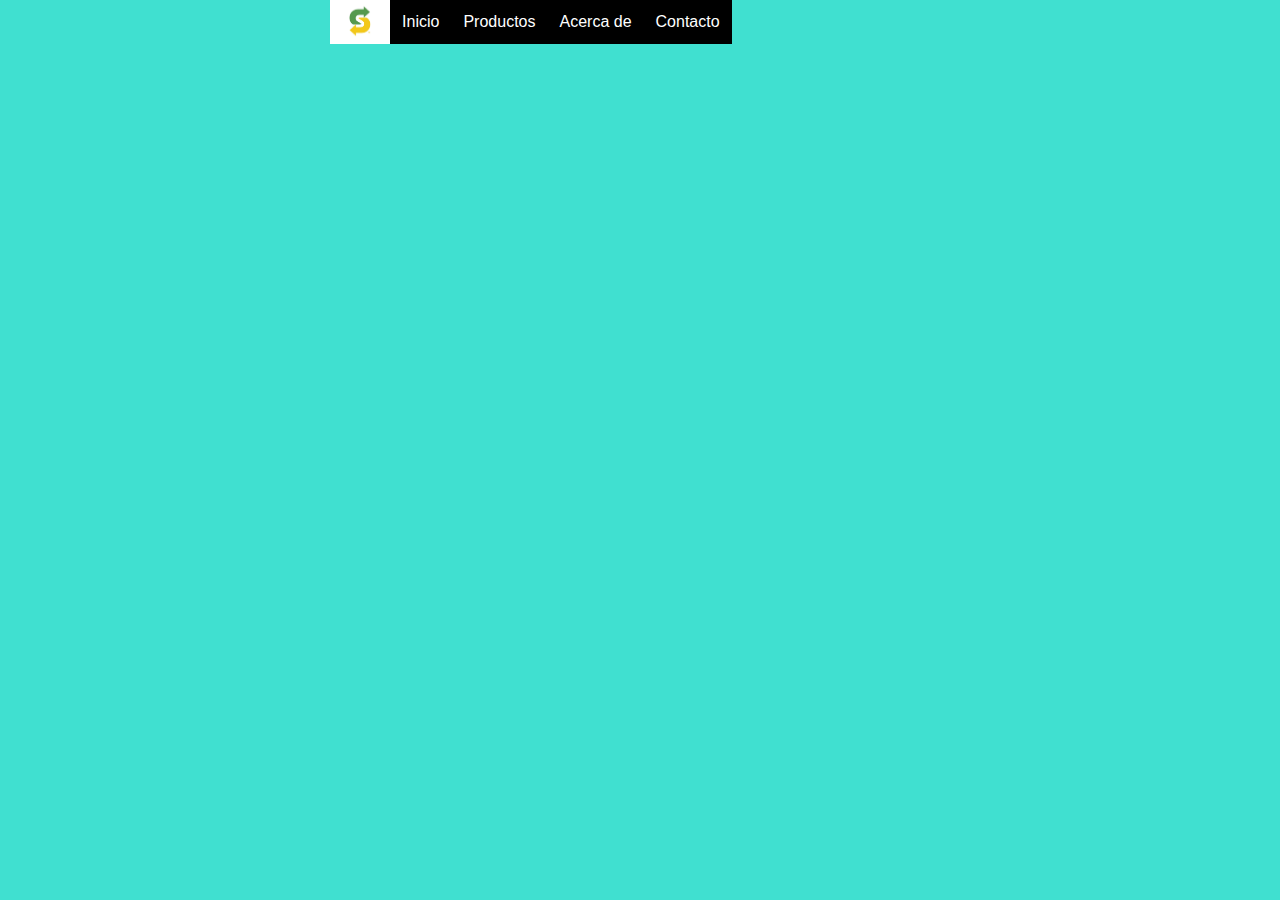
==== Proyecto/index.html @ af7a127d "commit" ====
<!DOCTYPE html>
<html lang="en">
<head>
    <meta charset="UTF-8">
    <meta name="viewport" content="width=device-width, initial-scale=1.0">
	<title>Inicio </title>
	  <link rel="stylesheet" href="https://stackpath.bootstrapcdn.com/bootstrap/4.4.1/css/bootstrap.min.css"
     integrity="sha384-Vkoo8x4CGsO3+Hhxv8T/Q5PaXtkKtu6ug5TOeNV6gBiFeWPGFN9MuhOf23Q9Ifjh" 
     crossorigin="anonymous">
<script src="https://stackpath.bootstrapcdn.com/bootstrap/4.4.1/js/bootstrap.min.js" 
integrity="sha384-wfSDF2E50Y2D1uUdj0O3uMBJnjuUD4Ih7YwaYd1iqfktj0Uod8GCExl3Og8ifwB6" crossorigin="anonymous"></script>	
		<style type="text/css">
			
			* {
				margin:0px;
				padding:0px;
				background-color: turquoise;
			}
			
			#header {
				margin:auto;
				width:max-content;
				font-family:Verdana, Geneva, Tahoma, sans-serif;
			}
			
			ul, ol {
				list-style-type:  none;;
			}
			
			.nav > li {
				float:left;
			}
			
			.nav li a {
				background-color:#000;
				color:#fff;
				text-decoration:none;
				padding:10px 12px;
				display:block;
			}
			
			.nav li a:hover {
				background-color:deeppink;
			}
			
			.nav li ul {
				display:none;
				position:absolute;
				min-width:140px;
			}
			
			.nav li:hover > ul {
				display:block;
			}
			
			.nav li ul li {
				position:relative;
			}
			
			.nav li ul li ul {
				right:-140px;
				top:0px;
			}
		
		</style>
	</head>
	<body>
        <div class="row main-container middle-xs center-xs">
          <div class="col-md8 col-sm-10 col-xs-11">
		     <div id="header">
			<ul class="nav">
                <img src="./Imagenes/Logo.png" title="Logo"  width="60px" >
				<li><a href="./index.html" title="Ir a inicio">Inicio</a>
				<li><a href="Producto.html" title="Ir a productos">Productos</a>
					<ul>
						<li><a href="">Bancas</a></li>
						<li><a href="">Mesas</a></li>
						<li><a href="">Adornos</a></li>
						<li><a href="">Columnas</a></li>
						<li><a href="">Fuentes</a></li>
						
					</ul>
				</li>
				<li><a href="./acercade.html" title="">Acerca de</a> </li>
                <li><a href="./contacto.html" title="Contacto">Contacto</a></li>
                
            </ul>
           </div>
        </div>
    </div>
		
	
	</body>
</html>
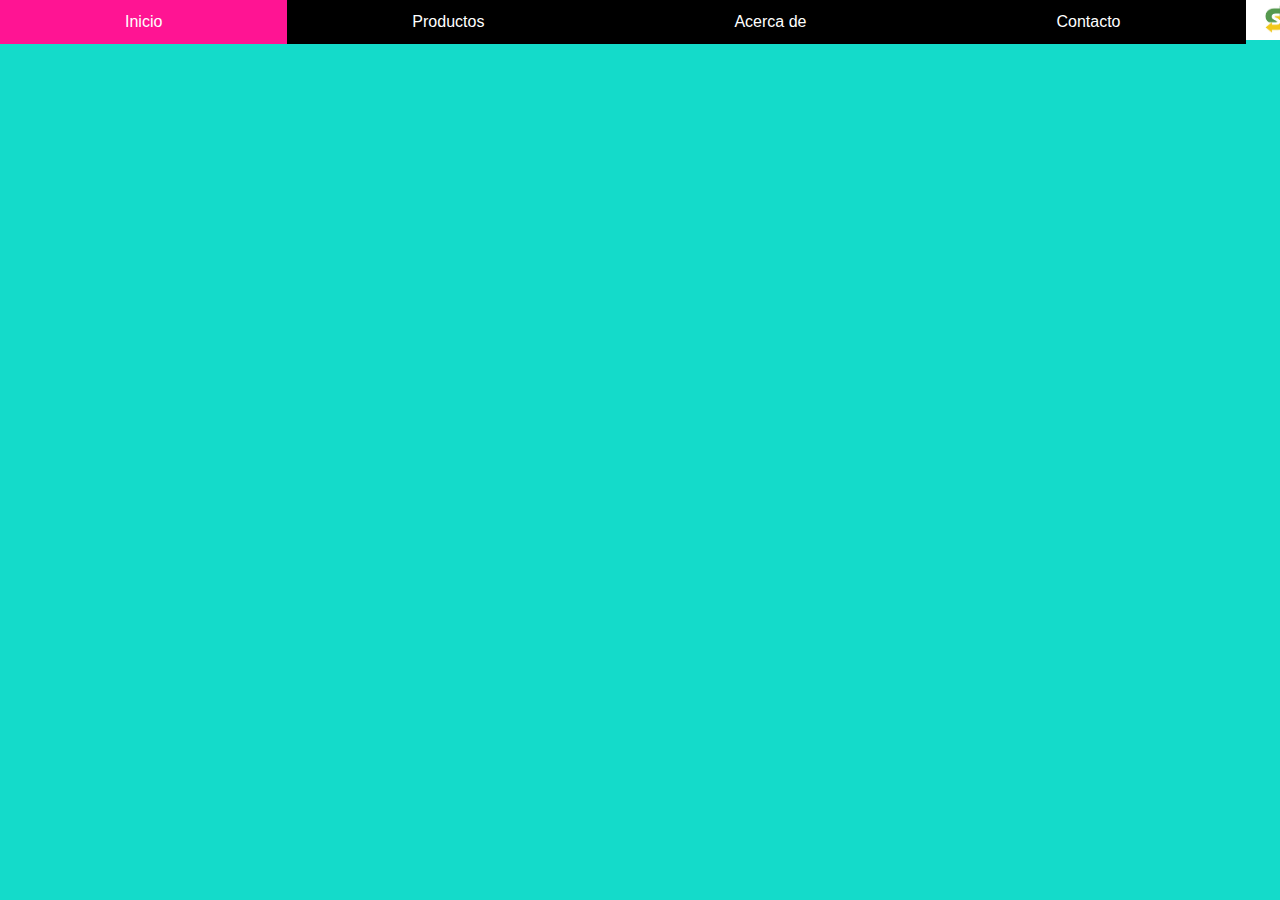
==== commit 57ea6cb7: "commit" ====
--- a/Proyecto/index.html
+++ b/Proyecto/index.html
@@ -7,87 +7,38 @@
 	  <link rel="stylesheet" href="https://stackpath.bootstrapcdn.com/bootstrap/4.4.1/css/bootstrap.min.css"
      integrity="sha384-Vkoo8x4CGsO3+Hhxv8T/Q5PaXtkKtu6ug5TOeNV6gBiFeWPGFN9MuhOf23Q9Ifjh" 
      crossorigin="anonymous">
-<script src="https://stackpath.bootstrapcdn.com/bootstrap/4.4.1/js/bootstrap.min.js" 
-integrity="sha384-wfSDF2E50Y2D1uUdj0O3uMBJnjuUD4Ih7YwaYd1iqfktj0Uod8GCExl3Og8ifwB6" crossorigin="anonymous"></script>	
-		<style type="text/css">
-			
-			* {
-				margin:0px;
-				padding:0px;
-				background-color: turquoise;
-			}
-			
-			#header {
-				margin:auto;
-				width:max-content;
-				font-family:Verdana, Geneva, Tahoma, sans-serif;
-			}
-			
-			ul, ol {
-				list-style-type:  none;;
-			}
-			
-			.nav > li {
-				float:left;
-			}
-			
-			.nav li a {
-				background-color:#000;
-				color:#fff;
-				text-decoration:none;
-				padding:10px 12px;
-				display:block;
-			}
-			
-			.nav li a:hover {
-				background-color:deeppink;
-			}
-			
-			.nav li ul {
-				display:none;
-				position:absolute;
-				min-width:140px;
-			}
-			
-			.nav li:hover > ul {
-				display:block;
-			}
-			
-			.nav li ul li {
-				position:relative;
-			}
-			
-			.nav li ul li ul {
-				right:-140px;
-				top:0px;
-			}
+	
+<link rel="stylesheet" href="main.css"> 
+<link rel="stylesheet" href="leatflet.css">
 		
-		</style>
 	</head>
 	<body>
-        <div class="row main-container middle-xs center-xs">
-          <div class="col-md8 col-sm-10 col-xs-11">
-		     <div id="header">
-			<ul class="nav">
-                <img src="./Imagenes/Logo.png" title="Logo"  width="60px" >
-				<li><a href="./index.html" title="Ir a inicio">Inicio</a>
-				<li><a href="Producto.html" title="Ir a productos">Productos</a>
-					<ul>
-						<li><a href="">Bancas</a></li>
-						<li><a href="">Mesas</a></li>
-						<li><a href="">Adornos</a></li>
-						<li><a href="">Columnas</a></li>
-						<li><a href="">Fuentes</a></li>
-						
+		<div class="menú">
+			<div class="row main-container middle-xs center-xs">
+			  <div class="col-md8 col-sm-10 col-xs-11">
+				 <div class="header">
+					<ul class="navi">
+						<img src="./Imagenes/Logo.png" title="Logo"  width="60px" >
+						<li><a href="./index.html" title="Ir a inicio">Inicio</a>
+						<li><a href="Producto.html" title="Ir a productos">Productos</a>
+							<ul>
+								<li><a href="">Bancas</a></li>
+								<li><a href="">Mesas</a></li>
+								<li><a href="">Adornos</a></li>
+							
+							</ul>
+						</li>
+						<li><a href="./acercade.html" title="">Acerca de</a> </li>
+						<li><a href="./contacto.html" title="Contacto">Contacto</a></li>
+					
 					</ul>
-				</li>
-				<li><a href="./acercade.html" title="">Acerca de</a> </li>
-                <li><a href="./contacto.html" title="Contacto">Contacto</a></li>
-                
-            </ul>
-           </div>
-        </div>
-    </div>
+				</div>
+				</div>
+			</div>
+		</div>	
+
+	
+		
 		
 	
 	</body>
--- a/Proyecto/main.css
+++ b/Proyecto/main.css
@@ -0,0 +1,63 @@
+* {
+    margin:0px;
+    padding:0px;
+    background-color: rgb(20, 219, 202)
+}
+#menu
+{
+    position: fixed;
+   max-width: max-content;
+}
+.header {
+    /*position:fixed;*/
+    
+    margin:auto;
+    width:max-content;
+    font-family:Verdana, Geneva, Tahoma, sans-serif;
+    
+}
+
+
+
+ul, ol {
+    list-style-type:  none;;
+   
+}
+
+.navi > li {
+    float:left;
+}
+
+.navi li a {
+    
+    background-color:#000;
+    color:#fff;
+    text-decoration:none;
+    padding:10px 125px;
+    display:block;
+}
+
+.navi li a:hover {
+    background-color:deeppink;
+}
+
+.navi li ul {
+    display:none;
+    position:absolute;
+    min-width: 328px;
+    
+}
+
+.navi li:hover > ul {
+    display:block;
+}
+
+.navi li ul li {
+    position:relative;
+    z-index: +2;
+}
+
+.navi li ul li ul {
+    right:- 140px;
+    top:0px;
+}--- a/Proyecto/leatflet.css
+++ b/Proyecto/leatflet.css
@@ -0,0 +1,1943 @@
+
+/*--------------------------------------------------------------------------
++	E-commerce Style
+--------------------------------------------------------------------------*/
+.shop-item {
+  position: relative;
+  background: #FFF;
+  padding-bottom: 10px;
+  margin-top: 20px;
+  margin-bottom: 10px;
+  border: 8px solid #FFF;
+  -webkit-border-radius: 5px;
+  -webkit-background-clip: padding-box;
+  -moz-border-radius: 5px;
+  -moz-background-clip: padding;
+  border-radius: 5px;
+  background-clip: padding-box;
+  -webkit-box-shadow: inset 0 1px #fff,0 0 8px #c8cfe6;
+  -moz-box-shadow: inset 0 1px #fff,0 0 8px #c8cfe6;
+  box-shadow: inset 0 1px #fff,0 0 8px #c8cfe6;
+  color: inset 0 1px #fff,0 0 8px #c8cfe6;
+}
+.shop-item img {
+  max-width: 100%;
+}
+.shop-item .image {
+  text-align: center;
+}
+.shop-item .title {
+  padding: 20px 0 10px;
+}
+.shop-item .title h3 {
+  font-size: 0.9em;
+  margin: 0 10px;
+  text-align: center;
+}
+.shop-item .title h3 a {
+  color: #535b60;
+  text-transform: uppercase;
+}
+.shop-item .colors {
+  text-align: center;
+  margin-bottom: 10px;
+}
+.shop-item .colors span {
+  display: inline-block;
+  *display: inline;
+  width: 8px;
+  height: 8px;
+  border-width: 1px;
+  border-style: solid;
+  margin: 2px;
+}
+.shop-item .price {
+  color: #535b60;
+  font-size: 1.5em;
+  text-align: center;
+  margin-bottom: 20px;
+  font-weight: 600;
+  -webkit-border-radius: 7px;
+  -webkit-background-clip: padding-box;
+  -moz-border-radius: 7px;
+  -moz-background-clip: padding;
+  border-radius: 7px;
+  background-clip: padding-box;
+}
+.shop-item .price .price-was {
+  color: #A7A7A7;
+  font-size: 0.8em;
+  text-decoration: line-through;
+}
+.shop-item .description {
+  color: #828282;
+  font-size: 0.9em;
+  text-align: justify;
+  margin: 0 10px;
+}
+.shop-item .description p {
+  border-top: 1px solid #ECECEC;
+  padding: 10px;
+  margin: 0;
+}
+.shop-item .actions {
+  border-top: 1px solid #ECECEC;
+  margin: 0 10px;
+  padding-top: 20px;
+  text-align: center;
+}
+.shop-item .actions span {
+  font-size: 0.8em;
+  white-space: nowrap;
+}
+.colors {
+  text-align: center;
+  margin-bottom: 10px;
+}
+.colors span {
+  display: inline-block;
+  *display: inline;
+  width: 8px;
+  height: 8px;
+  border-width: 1px;
+  border-style: solid;
+  margin: 2px;
+}
+span.color-white {
+  background-color: #D7D7CF;
+  border-color: #c0c0b3;
+}
+span.color-black {
+  background-color: #000;
+  border-color: #000000;
+}
+span.color-blue {
+  background-color: #073A52;
+  border-color: #031923;
+}
+span.color-orange {
+  background-color: #D56E1D;
+  border-color: #a85717;
+}
+span.color-green {
+  background-color: #5C6632;
+  border-color: #3d4421;
+}
+span.color-red {
+  background-color: #DA1111;
+  border-color: #ab0d0d;
+}
+/*--------------------------------------------------------------------------
++	Product Details Page Style
+--------------------------------------------------------------------------*/
+.product-image-large {
+  border: 8px solid #FFF;
+  text-align: center;
+  margin-bottom: 10px;
+  -webkit-border-radius: 5px;
+  -webkit-background-clip: padding-box;
+  -moz-border-radius: 5px;
+  -moz-background-clip: padding;
+  border-radius: 5px;
+  background-clip: padding-box;
+  -webkit-box-shadow: inset 0 1px #fff,0 0 8px #c8cfe6;
+  -moz-box-shadow: inset 0 1px #fff,0 0 8px #c8cfe6;
+  box-shadow: inset 0 1px #fff,0 0 8px #c8cfe6;
+  color: inset 0 1px #fff,0 0 8px #c8cfe6;
+}
+.product-image-large img {
+  max-width: 100%;
+}
+.product-details h4,
+.product-details h5 {
+  font-weight: 700;
+}
+.product-details h4 {
+  margin-bottom: 20px;
+}
+.product-details h5 {
+  margin-top: 20px;
+}
+.product-details .price {
+  font-size: 1.4em;
+  font-weight: 700;
+  text-align: left;
+  padding: 5px;
+  background: rgba(255, 255, 255, 0.6);
+  display: inline;
+  -webkit-border-radius: 5px;
+  -webkit-background-clip: padding-box;
+  -moz-border-radius: 5px;
+  -moz-background-clip: padding;
+  border-radius: 5px;
+  background-clip: padding-box;
+}
+.product-details .price-was {
+  text-decoration: line-through;
+  font-size: 0.8em;
+  font-weight: normal;
+}
+.product-details .shop-item-selections {
+  width: 100%;
+}
+.product-details .shop-item-selections td {
+  line-height: 36px;
+}
+.product-details .shop-item-selections td:first-child {
+  width: 30%;
+}
+.product-details .choose-item-color span {
+  display: inline-block;
+  *display: inline;
+  width: 10px;
+  height: 10px;
+  border-width: 1px;
+  border-style: solid;
+  margin-bottom: -1px;
+  margin-right: 2px;
+}
+.product-details-nav {
+  margin-top: 30px !important;
+  margin-left: 0 !important;
+}
+.product-detail-info {
+  background: #fff;
+  border-top: 0;
+  border-left: 1px;
+  border-right: 1px;
+  border-bottom: 1px;
+  border-color: #ddd;
+  border-style: solid;
+  padding: 20px 30px;
+}
+.product-detail-info p,
+.product-detail-info ul {
+  font-size: 0.9em;
+}
+.product-detail-info table {
+  width: 100%;
+}
+.product-detail-info table td {
+  font-size: 0.9em;
+  width: 50%;
+  line-height: 28px;
+  border-bottom: 1px solid #E7E7E7;
+}
+.product-detail-info table td:first-child {
+  font-weight: 600;
+}
+.product-detail-info table tr:last-child td {
+  border-bottom: 0;
+}
+/*--------------------------------------------------------------------------
++	Shopping Cart Style
+--------------------------------------------------------------------------*/
+.shopping-cart {
+  margin: 10px 0 0 0;
+  width: 100%;
+  border-collapse: separate;
+  border-spacing: 0 10px;
+}
+.shopping-cart a {
+  color: #535b60;
+}
+.shopping-cart tr {
+  background: #FFF;
+}
+.shopping-cart td {
+  padding: 10px;
+}
+.shopping-cart td:first-child {
+  -webkit-border-radius: 5px 0 0 5px;
+  -webkit-background-clip: padding-box;
+  -moz-border-radius: 5px 0 0 5px;
+  -moz-background-clip: padding;
+  border-radius: 5px 0 0 5px;
+  background-clip: padding-box;
+  margin-left: 10px;
+}
+.shopping-cart td:last-child {
+  -webkit-border-radius: 0 5px 5px 0;
+  -webkit-background-clip: padding-box;
+  -moz-border-radius: 0 5px 5px 0;
+  -moz-background-clip: padding;
+  border-radius: 0 5px 5px 0;
+  background-clip: padding-box;
+  margin-right: 10px;
+}
+.shopping-cart .image,
+.shopping-cart .image img {
+  max-width: 150px;
+}
+.shopping-cart .title {
+  font-size: 1.1em;
+}
+.shopping-cart .feature {
+  font-size: 0.8em;
+}
+.shopping-cart .color span {
+  display: inline-block;
+  *display: inline;
+  width: 8px;
+  height: 8px;
+  border-width: 1px;
+  border-style: solid;
+}
+.shopping-cart .quantity {
+  width: 80px;
+}
+.shopping-cart .price {
+  color: #535b60;
+  font-size: 1.2em;
+  width: 80px;
+  text-align: center;
+}
+.shopping-cart .actions {
+  width: 80px;
+}
+.shopping-cart .actions .btn {
+  margin-bottom: 5px;
+}
+.cart-totals {
+  margin: 20px 0 30px 0;
+  border-top: 2px solid #535b60;
+  font-size: 1.1em;
+  line-height: 24px;
+  text-align: right;
+  width: 100%;
+}
+.cart-totals td {
+  width: 150px;
+  padding: 3px 0;
+}
+.cart-totals .cart-grand-total {
+  font-size: 1.3em;
+}
+@media (max-width: 500px) {
+  .shopping-cart .image {
+    display: none;
+  }
+  .cart-item-title {
+    font-size: 0.8em;
+  }
+}
+/*--------------------------------------------------------------------------
++	Products Slider Style
+--------------------------------------------------------------------------*/
+.products-slider .shop-item {
+  border: 0;
+  margin: 0;
+  padding: 0;
+  width: 25%;
+  float: left;
+  display: block;
+  position: relative;
+  -webkit-border-radius: 5px;
+  -webkit-background-clip: padding-box;
+  -moz-border-radius: 5px;
+  -moz-background-clip: padding;
+  border-radius: 5px;
+  background-clip: padding-box;
+  -webkit-box-shadow: inset 0 1px #fff,0 0 8px #c8cfe6;
+  -moz-box-shadow: inset 0 1px #fff,0 0 8px #c8cfe6;
+  box-shadow: inset 0 1px #fff,0 0 8px #c8cfe6;
+  color: inset 0 1px #fff,0 0 8px #c8cfe6;
+}
+.products-slider .shop-item img {
+  -webkit-border-radius: 5px 5px 0 0;
+  -webkit-background-clip: padding-box;
+  -moz-border-radius: 5px 5px 0 0;
+  -moz-background-clip: padding;
+  border-radius: 5px 5px 0 0;
+  background-clip: padding-box;
+}
+.products-slider .shop-item .title h3 a {
+  font-size: 1em;
+  font-weight: 400;
+}
+.products-slider .shop-item .price {
+  font-size: 1.1em;
+  font-weight: 400;
+  margin-bottom: 10px;
+}
+.products-slider .shop-item .actions {
+  padding: 10px 0;
+}
+@media (max-width: 768px) {
+  .products-slider .shop-item {
+    width: 34%;
+  }
+}
+@media (max-width: 479px) {
+  .products-slider .shop-item {
+    width: 100%;
+  }
+}
+/*--------------------------------------------------------------------------
++	Events List Style
+--------------------------------------------------------------------------*/
+.events-list {
+  width: 100%;
+  font-size: 0.9em;
+}
+.events-list tr td {
+  padding: 5px 20px 5px 0;
+}
+.events-list tr td:last-child {
+  padding: 5px 0;
+  text-align: right;
+}
+.events-list tr:hover .event-date {
+  border-left: 5px solid #4f8db3;
+}
+.events-list .event-date {
+  margin: 3px 0;
+  padding: 2px 10px;
+  border-left: 5px solid #CFCFCF;
+  -webkit-transition: all .25s linear;
+  -moz-transition: all .25s linear;
+  -o-transition: all .25s linear;
+  -ms-transition: all .25s linear;
+  transition: all .25s linear;
+}
+.events-list .event-date .event-day {
+  color: #808080;
+  font-size: 1.5em;
+  font-weight: 600;
+  text-align: center;
+}
+.events-list .event-date .event-month {
+  color: #CFCFCF;
+  font-size: 1.1em;
+  font-weight: 600;
+  text-align: center;
+}
+.events-list .event-date .event-venue,
+.events-list .event-date .event-price {
+  white-space: nowrap;
+}
+/*--------------------------------------------------------------------------
++	Jobs list Style
+--------------------------------------------------------------------------*/
+.jobs-list {
+  width: 100%;
+}
+.jobs-list th {
+  font-size: 1.2em;
+  text-align: left;
+  padding: 10px 0;
+}
+.jobs-list td {
+  padding: 5px 20px 5px 0;
+  border-top: 1px solid #E6E6E6;
+}
+.jobs-list tr:last-child td {
+  border-bottom: 1px solid #E6E6E6;
+}
+.job-position a {
+  color: #535b60;
+  font-size: 1.1em;
+}
+.job-location,
+.job-type {
+  font-size: 0.9em;
+}
+.join-us-promo blockquote {
+  margin: 0;
+  padding: 0;
+  border-left: none;
+}
+.join-us-promo blockquote p {
+  font-size: 1.1em;
+  margin-bottom: 20px;
+  line-height: 1.5;
+}
+.join-us-promo .author-info {
+  font-weight: 400;
+  font-size: 0.8em;
+}
+.join-us-promo .author-photo {
+  text-align: center;
+}
+.join-us-promo .author-photo img {
+  margin: auto;
+  border: 5px solid #FFF;
+  -webkit-border-radius: 70px;
+  -webkit-background-clip: padding-box;
+  -moz-border-radius: 70px;
+  -moz-background-clip: padding;
+  border-radius: 70px;
+  background-clip: padding-box;
+  -webkit-box-shadow: inset 0 1px #fff,0 1px 2px #c8cfe6;
+  -moz-box-shadow: inset 0 1px #fff,0 1px 2px #c8cfe6;
+  box-shadow: inset 0 1px #fff,0 1px 2px #c8cfe6;
+  color: inset 0 1px #fff,0 1px 2px #c8cfe6;
+}
+.join-us-bubble {
+  text-align: justify;
+  -webkit-border-radius: 4px;
+  -webkit-background-clip: padding-box;
+  -moz-border-radius: 4px;
+  -moz-background-clip: padding;
+  border-radius: 4px;
+  background-clip: padding-box;
+  padding: 20px 20px 0 20px;
+  margin-top: 30px;
+  margin-bottom: 30px;
+  background: #FFF;
+  position: relative;
+  -webkit-box-sizing: border-box;
+  -moz-box-sizing: border-box;
+  box-sizing: border-box;
+  -webkit-box-shadow: inset 0 1px #fff,0 0 4px #c8cfe6;
+  -moz-box-shadow: inset 0 1px #fff,0 0 4px #c8cfe6;
+  box-shadow: inset 0 1px #fff,0 0 4px #c8cfe6;
+  color: inset 0 1px #fff,0 0 4px #c8cfe6;
+}
+.join-us-bubble::after {
+  background: #FFF;
+  content: "\00a0";
+  display: block;
+  height: 20px;
+  width: 20px;
+  bottom: -10px;
+  left: 45%;
+  position: relative;
+  -webkit-transform: rotate(45deg);
+  -moz-transform: rotate(45deg);
+  -o-transform: rotate(45deg);
+  -ms-transform: rotate(45deg);
+  transform: rotate(45deg);
+  -webkit-box-shadow: inset 0 1px #fff,1px 1px 1px #c8cfe6;
+  -moz-box-shadow: inset 0 1px #fff,1px 1px 1px #c8cfe6;
+  box-shadow: inset 0 1px #fff,1px 1px 1px #c8cfe6;
+  color: inset 0 1px #fff,1px 1px 1px #c8cfe6;
+}
+.job-details-wrapper p {
+  text-align: justify;
+}
+/*--------------------------------------------------------------------------
++	Login/Register/Reset Password Forms Style
+--------------------------------------------------------------------------*/
+.basic-login {
+  background: rgba(255, 255, 255, 0.8);
+  padding: 20px 20px 10px 20px;
+  -webkit-border-radius: 5px;
+  -webkit-background-clip: padding-box;
+  -moz-border-radius: 5px;
+  -moz-background-clip: padding;
+  border-radius: 5px;
+  background-clip: padding-box;
+  -webkit-box-shadow: inset 0 1px #fff,0 0 4px #c8cfe6;
+  -moz-box-shadow: inset 0 1px #fff,0 0 4px #c8cfe6;
+  box-shadow: inset 0 1px #fff,0 0 4px #c8cfe6;
+  color: inset 0 1px #fff,0 0 4px #c8cfe6;
+}
+.basic-login form {
+  margin: 0;
+}
+.basic-login label {
+  line-height: 30px;
+  font-size: 1.2em;
+}
+.basic-login input[type="checkbox"] {
+  margin-top: 4px;
+}
+.social-login p {
+  text-align: center;
+  font-size: 1.2em;
+  font-style: italic;
+  padding: 20px 0;
+}
+.social-login .social-login-buttons {
+  text-align: center;
+}
+.social-login .social-login-buttons a {
+  position: relative;
+  display: inline-block;
+  white-space: nowrap;
+  height: 35px;
+  line-height: 35px;
+  padding-right: 15px;
+  margin: 10px 5px;
+  color: #fff;
+  font-size: 1.1em;
+  text-align: left;
+  -webkit-border-radius: 3px;
+  -webkit-background-clip: padding-box;
+  -moz-border-radius: 3px;
+  -moz-background-clip: padding;
+  border-radius: 3px;
+  background-clip: padding-box;
+  -webkit-transition: opacity .2s linear;
+  -moz-transition: opacity .2s linear;
+  -o-transition: opacity .2s linear;
+  -ms-transition: opacity .2s linear;
+  transition: opacity .2s linear;
+  -webkit-transform: translateZ(0);
+  -moz-transform: translateZ(0);
+  -o-transform: translateZ(0);
+  -ms-transform: translateZ(0);
+  transform: translateZ(0);
+}
+.social-login .social-login-buttons a:hover {
+  opacity: 0.8;
+  text-decoration: none;
+}
+.social-login .social-login-buttons a:before {
+  content: '';
+  display: block;
+  position: absolute;
+  top: 5px;
+  width: 24px;
+  height: 24px;
+  background-image: url(../img/social-login.png);
+  background-repeat: no-repeat;
+}
+.social-login .btn-facebook-login {
+  padding-left: 35px;
+  background-color: #6886bc;
+  background-image: url([data-uri]);
+  background-image: -moz-linear-gradient(top,#6886bc 0,#466ca9 100%);
+  background-image: -webkit-linear-gradient(top,#6886bc 0,#466ca9 100%);
+  background-image: -o-linear-gradient(top,#6886bc 0,#466ca9 100%);
+  background-image: linear-gradient(top,#6886bc 0,#466ca9 100%);
+}
+.social-login .btn-twitter-login {
+  padding-left: 45px;
+  background-color: #25b6e6;
+}
+.social-login .btn-facebook-login:before {
+  left: 10px;
+  background-position: 0 0;
+}
+.social-login .btn-twitter-login:before {
+  left: 15px;
+  background-position: -48px 0;
+}
+.social-login .not-member p {
+  font-size: 1.5em;
+  font-weight: 600;
+  font-style: normal;
+  margin-top: 30px;
+  border-top: 1px solid #CCC;
+}
+/*--------------------------------------------------------------------------
++	'In Press' Style
+--------------------------------------------------------------------------*/
+.in-press a {
+  color: #a0a7ac;
+  font-size: 1.3em;
+  font-family: Georgia, serif;
+  line-height: 28px;
+  position: relative;
+  padding-left: 16px;
+  padding-bottom: 32px;
+  margin-bottom: 15px;
+  display: block;
+  -webkit-transition: color .25s linear;
+  -moz-transition: color .25s linear;
+  -o-transition: color .25s linear;
+  -ms-transition: color .25s linear;
+  transition: color .25s linear;
+}
+.in-press a:hover {
+  color: #4f8db3;
+  text-decoration: none;
+}
+.in-press a:after {
+  content: '';
+  display: block;
+  position: absolute;
+  bottom: -10px;
+  right: 20px;
+  width: 120px;
+  height: 32px;
+  background-image: url(../img/in-press.png);
+  background-repeat: no-repeat;
+  -webkit-transition: .25s linear;
+  -moz-transition: .25s linear;
+  -o-transition: .25s linear;
+  -ms-transition: .25s linear;
+  transition: .25s linear;
+}
+.in-press a:before {
+  content: "\201C";
+  margin-left: -16px;
+  font-size: 2.2em;
+}
+.press-wired a:after {
+  background-position: 0px 0px;
+}
+.press-wired a:hover:after {
+  background-position: 0px -32px;
+}
+.press-mashable a:after {
+  background-position: -120px 0px;
+}
+.press-mashable a:hover:after {
+  background-position: -120px -32px;
+}
+.press-techcrunch a:after {
+  background-position: -240px 0px;
+}
+.press-techcrunch a:hover:after {
+  background-position: -240px -32px;
+}
+/*--------------------------------------------------------------------------
++	Portfolio Style
+--------------------------------------------------------------------------*/
+.portfolio-item {
+  position: relative;
+  background: #FFF;
+  margin-bottom: 20px;
+  border: 8px solid #FFF;
+  -webkit-border-radius: 5px;
+  -webkit-background-clip: padding-box;
+  -moz-border-radius: 5px;
+  -moz-background-clip: padding;
+  border-radius: 5px;
+  background-clip: padding-box;
+  -webkit-box-shadow: inset 0 1px #fff,0 0 8px #c8cfe6;
+  -moz-box-shadow: inset 0 1px #fff,0 0 8px #c8cfe6;
+  box-shadow: inset 0 1px #fff,0 0 8px #c8cfe6;
+  color: inset 0 1px #fff,0 0 8px #c8cfe6;
+  -webkit-transition: all .5s ease;
+  -moz-transition: all .5s ease;
+  -o-transition: all .5s ease;
+  -ms-transition: all .5s ease;
+  transition: all .5s ease;
+}
+.portfolio-item .portfolio-image {
+  overflow: hidden;
+  text-align: center;
+  position: relative;
+}
+.portfolio-item .portfolio-image img {
+  max-width: 100%;
+  -webkit-transition: all .25s ease;
+  -moz-transition: all .25s ease;
+  -o-transition: all .25s ease;
+  -ms-transition: all .25s ease;
+  transition: all .25s ease;
+}
+.portfolio-item:hover {
+  border: 8px solid #4f8db3;
+}
+.portfolio-item:hover .portfolio-image img {
+  position: relative;
+  -webkit-transform: scale(1.1) rotate(2deg);
+  -moz-transform: scale(1.1) rotate(2deg);
+  -o-transform: scale(1.1) rotate(2deg);
+  -ms-transform: scale(1.1) rotate(2deg);
+  transform: scale(1.1) rotate(2deg);
+}
+.portfolio-item ul {
+  list-style-type: none;
+  margin-left: 0;
+  margin-top: 20px;
+  text-align: center;
+  padding: 0;
+}
+.portfolio-item ul li {
+  line-height: 28px;
+}
+.portfolio-item .portfolio-project-name {
+  font-size: 1.3em;
+  text-transform: uppercase;
+}
+.portfolio-item .read-more {
+  text-align: center;
+  padding-top: 10px;
+}
+.portfolio-item .portfolio-info-fade {
+  -webkit-opacity: 0;
+  -moz-opacity: 0;
+  opacity: 0;
+  top: 0;
+  position: absolute;
+  background: #000;
+  background: rgba(0, 0, 0, 0.7);
+  width: 100%;
+  height: 100%;
+  color: #FFF;
+  text-shadow: 2px 2px 4px #000000;
+  filter: dropshadow(color=#000000, offx=2, offy=2);
+  -webkit-transition: opacity .25s linear;
+  -moz-transition: opacity .25s linear;
+  -o-transition: opacity .25s linear;
+  -ms-transition: opacity .25s linear;
+  transition: opacity .25s linear;
+}
+.portfolio-item .portfolio-info-fade ul {
+  margin-top: 10%;
+}
+.portfolio-item .portfolio-info-fade .btn:hover {
+  background: #4f8db3;
+}
+.portfolio-item .portfolio-info-fade ul {
+  margin: 10% 20px 0 20px;
+  padding: 0;
+}
+.portfolio-item .portfolio-info-fade ul li {
+  text-align: center;
+}
+.portfolio-item .portfolio-info-fade ul li:first-child {
+  border-bottom: 1px solid #CCC;
+}
+.portfolio-item:hover .portfolio-info-fade {
+  display: block;
+  -webkit-opacity: 1;
+  -moz-opacity: 1;
+  opacity: 1;
+}
+.lt-ie9 .portfolio-info-fade {
+  display: none;
+}
+.lt-ie9 .portfolio-item:hover .portfolio-info-fade {
+  display: block;
+}
+.portfolio-visit-btn {
+  padding-top: 15px;
+}
+.portfolio-item-description ul {
+  padding: 0;
+}
+/*--------------------------------------------------------------------------
++	Our Team Style
+--------------------------------------------------------------------------*/
+.team-member {
+  position: relative;
+  background: #FFF;
+  margin-bottom: 20px;
+  border: 8px solid #FFF;
+  -webkit-box-shadow: inset 0 1px #fff,0 0 8px #c8cfe6;
+  -moz-box-shadow: inset 0 1px #fff,0 0 8px #c8cfe6;
+  box-shadow: inset 0 1px #fff,0 0 8px #c8cfe6;
+  color: inset 0 1px #fff,0 0 8px #c8cfe6;
+}
+.team-member img {
+  max-width: 100%;
+}
+.team-member ul {
+  list-style-type: none;
+  margin-left: 0;
+  margin-top: 20px;
+}
+.team-member ul li {
+  line-height: 28px;
+}
+.team-member:hover .team-member-image {
+  -webkit-opacity: 1;
+  -moz-opacity: 1;
+  opacity: 1;
+}
+.team-member .team-member-image {
+  text-align: center;
+  position: relative;
+  -webkit-transition: opacity .25s linear;
+  -moz-transition: opacity .25s linear;
+  -o-transition: opacity .25s linear;
+  -ms-transition: opacity .25s linear;
+  transition: opacity .25s linear;
+  -webkit-opacity: 0.85;
+  -moz-opacity: 0.85;
+  opacity: 0.85;
+}
+.team-member .team-member-name {
+  font-size: 1.3em;
+  text-transform: uppercase;
+}
+.team-member .team-member-social {
+  position: absolute;
+  right: 0;
+  -webkit-opacity: 0.5;
+  -moz-opacity: 0.5;
+  opacity: 0.5;
+  -webkit-transition: opacity .25s linear;
+  -moz-transition: opacity .25s linear;
+  -o-transition: opacity .25s linear;
+  -ms-transition: opacity .25s linear;
+  transition: opacity .25s linear;
+}
+.team-member .team-member-social .team-member-social i {
+  margin-top: 3px;
+}
+.team-member .team-member-social:hover {
+  -webkit-opacity: 1;
+  -moz-opacity: 1;
+  opacity: 1;
+}
+/*--------------------------------------------------------------------------
++	Sitemap Style
+--------------------------------------------------------------------------*/
+.sitemap {
+  margin-left: 0;
+  list-style-type: none;
+  padding: 0;
+}
+.sitemap a {
+  color: #535b60;
+}
+.sitemap li {
+  padding: 10px 0;
+  font-weight: 600;
+}
+.sitemap ul {
+  list-style-type: none;
+  margin-top: 10px;
+  margin-left: 10px;
+  padding: 0;
+}
+.sitemap ul li {
+  padding: 3px 0;
+  font-size: 0.9em;
+  font-weight: 400;
+}
+/*--------------------------------------------------------------------------
++	Coming Soon Page Style
+--------------------------------------------------------------------------*/
+.coming-soon-top {
+  background: #FFF;
+  background: rgba(255, 255, 255, 0.8);
+  min-height: 80px;
+}
+.coming-soon-top .logo-wrapper {
+  padding-top: 20px;
+}
+.coming-soon-content {
+  margin-top: 5%;
+  text-align: center;
+}
+.coming-soon-content h3 {
+  font-size: 3em;
+  line-height: 1.3em;
+  font-weight: 400;
+  color: #FFF;
+  margin-bottom: 40px;
+  text-shadow: 1px 1px 8px #000000;
+}
+.coming-soon-content p {
+  color: #E6E6E6;
+  text-shadow: 2px 2px 4px #000000;
+}
+.coming-soon-subscribe {
+  padding-top: 30px;
+}
+.coming-soon-subscribe .btn {
+  border-radius: 0 5px 5px 0;
+}
+.coming-soon-subscribe p {
+  margin-top: 10px;
+}
+.coming-soon-social {
+  margin-top: 60px;
+  -webkit-opacity: 0.7;
+  -moz-opacity: 0.7;
+  opacity: 0.7;
+  -webkit-transition: opacity .25s linear;
+  -moz-transition: opacity .25s linear;
+  -o-transition: opacity .25s linear;
+  -ms-transition: opacity .25s linear;
+  transition: opacity .25s linear;
+}
+.coming-soon-social a {
+  display: inline-block;
+}
+.coming-soon-social:hover {
+  -webkit-opacity: 1;
+  -moz-opacity: 1;
+  opacity: 1;
+}
+.full-screen-background {
+  z-index: -999;
+  min-height: 100%;
+  min-width: 1024px;
+  width: 100%;
+  height: auto;
+  position: fixed;
+  top: 0;
+  left: 0;
+}
+/*--------------------------------------------------------------------------
++	Breadcrumbs Section Style
+--------------------------------------------------------------------------*/
+.section-breadcrumbs {
+  background: #222;
+  background: rgba(34, 34, 34, 0.8);
+  margin-bottom: 10px;
+}
+.section-breadcrumbs h1 {
+  color: #FAFAFA;
+  font-size: 1.6em;
+  margin-bottom: 0;
+  text-transform: none;
+}
+/*--------------------------------------------------------------------------
+	Footer Style
+--------------------------------------------------------------------------*/
+.footer {
+  background: #222;
+  color: #A0A0A0;
+  padding: 0 20px 10px 20px;
+  border-top: 4px solid #4f8db3;
+  margin-top: 20px;
+  -webkit-box-shadow: 0 -1px 12px rgba(0,0,0,0.4);
+  -moz-box-shadow: 0 -1px 12px rgba(0,0,0,0.4);
+  box-shadow: 0 -1px 12px rgba(0,0,0,0.4);
+  color: 0 -1px 12px rgba(0,0,0,0.4);
+}
+.footer h3 {
+  color: #E4E4E4;
+  font-size: 1.3em;
+  border-bottom: 1px dotted #7C7C7C;
+}
+.footer ul {
+  padding: 0;
+}
+.footer-navigate-section li {
+  line-height: 20px !important;
+}
+.footer-stay-connected a {
+  text-align: left;
+  text-indent: -9999px;
+  display: block;
+  width: 115px;
+  height: 40px;
+  background: url(../img/stay-connected.png);
+  -webkit-opacity: 0.5;
+  -moz-opacity: 0.5;
+  opacity: 0.5;
+  -webkit-transition: opacity .25s linear;
+  -moz-transition: opacity .25s linear;
+  -o-transition: opacity .25s linear;
+  -ms-transition: opacity .25s linear;
+  transition: opacity .25s linear;
+}
+.footer-stay-connected a:hover {
+  -webkit-opacity: 1;
+  -moz-opacity: 1;
+  opacity: 1;
+}
+.footer-stay-connected a.facebook {
+  background-position: -115px 0;
+}
+.footer-stay-connected a.twitter {
+  background-position: -230px 0;
+}
+.footer-stay-connected a.googleplus {
+  background-position: 0 0;
+}
+.footer-stay-connected li {
+  text-align: center;
+}
+.footer-copyright {
+  text-align: center;
+  color: #7C7C7C;
+  border-top: 1px dotted #7C7C7C;
+  padding-top: 10px;
+  font-size: 0.9em;
+}
+/*--------------------------------------------------------------------------
++	Pagination Style (overrides Bootstrap style)
+--------------------------------------------------------------------------*/
+.pagination-wrapper {
+  margin-top: 15px;
+  text-align: center;
+}
+.pagination > li > a,
+.pagination > li > span {
+  border: none;
+  border-bottom: 3px solid #FFF;
+  color: #666666;
+  margin-left: 0;
+  margin-bottom: 5px;
+  -webkit-transition: all .25s linear;
+  -moz-transition: all .25s linear;
+  -o-transition: all .25s linear;
+  -ms-transition: all .25s linear;
+  transition: all .25s linear;
+}
+.pagination > li > a:hover,
+.pagination > li > a:focus,
+.pagination > .active > a,
+.pagination > .active > span {
+  background: #FFF;
+}
+.pagination > li > a:hover {
+  border-bottom: 3px solid #666666;
+}
+.pagination > .active > a,
+.pagination > .active > span {
+  color: #666666;
+  border-bottom: 3px solid #4f8db3;
+}
+.pagination > .disabled > a {
+  border-color: #fff;
+}
+.pagination > .disabled > span,
+.pagination > .disabled > a,
+.pagination > .disabled > a:hover,
+.pagination > .disabled > a:focus {
+  margin-bottom: 0;
+  color: #C9C9C9;
+  background-color: #FFF;
+  cursor: default;
+}
+/*--------------------------------------------------------------------------
++	Custom Style for Maps
+--------------------------------------------------------------------------*/
+.leaflet-popup-content-wrapper {
+  -webkit-border-radius: 5px;
+  -webkit-background-clip: padding-box;
+  -moz-border-radius: 5px;
+  -moz-background-clip: padding;
+  border-radius: 5px;
+  background-clip: padding-box;
+}
+/*--------------------------------------------------------------------------
++	Custom Style for Tabs (overrides Bootstrap)
+--------------------------------------------------------------------------*/
+.nav-tabs > li > a {
+  font-size: 1.1em;
+  padding: 10px 15px;
+  color: #535b60;
+}
+.nav-tabs > .active > a,
+.nav-tabs > .active > a:hover,
+.nav-tabs > .active > a:focus {
+  font-weight: 600;
+  background-color: #ffffff;
+  border: 1px solid #ddd;
+  border-top: 3px solid #4f8db3;
+  border-bottom-color: transparent;
+  cursor: default;
+}
+/*--------------------------------------------------------------------------
++	404 Page Style
+--------------------------------------------------------------------------*/
+.error-page-wrapper {
+  font-size: 1.5em;
+  font-weight: 600;
+  margin: 100px 0;
+  text-align: center;
+}
+/*--------------------------------------------------------------------------
++	Homepage Slider Style (modified sequencejs CSS). Sorry, no LESS here
+--------------------------------------------------------------------------*/
+#sequence {
+  overflow: hidden;
+  width: 100%;
+  max-width: 1920px;
+  color: white;
+  font-size: 0.625em;
+  margin: 0 auto 30px auto;
+  position: relative;
+  height: 400px;
+}
+#sequence img {
+  max-width: 100%;
+}
+#sequence > .sequence-canvas {
+  list-style-type: none;
+  height: 400px;
+  margin: 0;
+  padding: 0;
+  width: 100%;
+}
+#sequence h2 {
+  font-size: 4em;
+  color: #FFF;
+  text-shadow: 2px 2px 3px #444;
+  border: none;
+  padding-left: 0;
+  margin-top: 0;
+}
+#sequence h3 {
+  font-size: 2em;
+  color: #FFF;
+  text-shadow: 2px 2px 3px #444;
+}
+#sequence > .sequence-canvas > li {
+  position: absolute;
+  width: 100%;
+  height: 400px;
+  z-index: 1;
+  -webkit-transition-property: background;
+  -moz-transition-property: background;
+  -o-transition-property: background;
+  -ms-transition-property: background;
+  transition-property: background;
+  background-position: -50px 0;
+}
+#sequence > .sequence-canvas > li.bg1 {
+  background-image: url(../img/homepage-slider/slider-bg1.jpg);
+}
+#sequence > .sequence-canvas > li.bg2 {
+  background-image: url(../img/homepage-slider/slider-bg2.jpg);
+}
+#sequence > .sequence-canvas > li.bg3 {
+  background-image: url(../img/homepage-slider/slider-bg3.jpg);
+}
+#sequence > .sequence-canvas > li.bg4 {
+  background-image: url(../img/homepage-slider/slider-bg4.jpg);
+}
+#sequence > .sequence-canvas > li.bg5 {
+  background-image: url(../img/homepage-slider/slider-bg5.jpg);
+}
+#sequence > .sequence-canvas > li.bg6 {
+  background-image: url(../img/homepage-slider/slider-bg6.jpg);
+}
+#sequence > .sequence-canvas > li.bg7 {
+  background-image: url(../img/homepage-slider/slider-bg7.jpg);
+}
+#sequence > .sequence-canvas > li.bg8 {
+  background-image: url(../img/homepage-slider/slider-bg8.jpg);
+}
+#sequence > .sequence-canvas > li.bg9 {
+  background-image: url(../img/homepage-slider/slider-bg9.jpg);
+}
+#sequence > .sequence-canvas > li.bg10 {
+  background-image: url(../img/homepage-slider/slider-bg10.jpg);
+}
+#sequence > .sequence-canvas > li.bg11 {
+  background-image: url(../img/homepage-slider/slider-bg11.jpg);
+}
+#sequence > .sequence-canvas > li.bg12 {
+  background-image: url(../img/homepage-slider/slider-bg12.jpg);
+}
+#sequence > .sequence-canvas > li.bg13 {
+  background-image: url(../img/homepage-slider/slider-bg13.jpg);
+}
+#sequence > .sequence-canvas > li.bg14 {
+  background-image: url(../img/homepage-slider/slider-bg14.jpg);
+}
+#sequence > .sequence-canvas > li img {
+  height: 96%;
+}
+#sequence > .sequence-canvas li > * {
+  position: absolute;
+  -webkit-transition-property: left, opacity;
+  -moz-transition-property: left, opacity;
+  -o-transition-property: left, opacity;
+  -ms-transition-property: left, opacity;
+  transition-property: left, opacity;
+}
+.sequence-next,
+.sequence-prev {
+  color: white;
+  cursor: pointer;
+  display: none;
+  font-weight: bold;
+  padding: 10px 15px;
+  position: absolute;
+  top: 50%;
+  z-index: 1000;
+  height: 75px;
+  margin-top: -47.5px;
+}
+.sequence-pause {
+  bottom: 0;
+  cursor: pointer;
+  position: absolute;
+  z-index: 1000;
+}
+.sequence-paused {
+  -webkit-opacity: 0.3;
+  -moz-opacity: 0.3;
+  opacity: 0.3;
+}
+.sequence-prev {
+  left: 3%;
+}
+.sequence-next {
+  right: 3%;
+}
+.sequence-prev img,
+.sequence-next img {
+  height: 100%;
+  width: auto;
+}
+#sequence-preloader {
+  background: #d9d9d9;
+}
+.sequence-pagination-wrapper {
+  position: absolute;
+  bottom: 10px;
+  right: 20px;
+  z-index: 99;
+}
+.sequence-pagination {
+  display: none;
+  z-index: 99;
+  -webkit-transition-duration: 0.5s;
+  -moz-transition-duration: 0.5s;
+  -o-transition-duration: 0.5s;
+  transition-duration: 0.5s;
+}
+.sequence-pagination li {
+  display: inline-block;
+  *display: inline;
+  width: 14px;
+  height: 14px;
+  margin: 0 4px;
+  text-indent: -999em;
+  border: 4px solid #4f8db3;
+  cursor: pointer;
+  -webkit-border-radius: 30px;
+  -webkit-background-clip: padding-box;
+  -moz-border-radius: 30px;
+  -moz-background-clip: padding;
+  border-radius: 30px;
+  background-clip: padding-box;
+  -webkit-opacity: 0.8;
+  -moz-opacity: 0.8;
+  opacity: 0.8;
+  -webkit-transition: background .5s, opacity .5s;
+  -moz-transition: background .5s, opacity .5s;
+  -o-transition: background .5s, opacity .5s;
+  -ms-transition: background .5s, opacity .5s;
+  transition: background .5s, opacity .5s;
+}
+.sequence-pagination li.current {
+  background: #4f8db3;
+  -webkit-opacity: 1;
+  -moz-opacity: 1;
+  opacity: 1;
+}
+.sequence-next,
+.sequence-prev {
+  position: absolute;
+  opacity: 0.6;
+  -webkit-transition-duration: 1s;
+  -moz-transition-duration: 1s;
+  -o-transition-duration: 1s;
+  transition-duration: 1s;
+}
+.sequence-next:hover,
+.sequence-prev:hover {
+  -webkit-opacity: 1;
+  -moz-opacity: 1;
+  opacity: 1;
+  -webkit-transition-duration: 1s;
+  -moz-transition-duration: 1s;
+  -o-transition-duration: 1s;
+  transition-duration: 1s;
+}
+#sequence .title {
+  font-size: 3.8em;
+  text-transform: none;
+  left: 0%;
+  width: 35%;
+  -webkit-opacity: 0;
+  -moz-opacity: 0;
+  opacity: 0;
+  bottom: 60%;
+  z-index: 50;
+}
+#sequence > .sequence-canvas > li.animate-in {
+  background-position: 0 0;
+  -webkit-transition-duration: 1.5s;
+  -moz-transition-duration: 1.5s;
+  -o-transition-duration: 1.5s;
+  transition-duration: 1.5s;
+}
+#sequence .animate-in .title {
+  left: 15%;
+  -webkit-opacity: 1;
+  -moz-opacity: 1;
+  opacity: 1;
+  -webkit-transition-duration: 0.5s;
+  -moz-transition-duration: 0.5s;
+  -o-transition-duration: 0.5s;
+  transition-duration: 0.5s;
+}
+#sequence .animate-out .title {
+  left: 35%;
+  -webkit-opacity: 0;
+  -moz-opacity: 0;
+  opacity: 0;
+  -webkit-transition-duration: 0.5s;
+  -moz-transition-duration: 0.5s;
+  -o-transition-duration: 0.5s;
+  transition-duration: 0.5s;
+}
+.subtitle {
+  color: black;
+  font-size: 2em;
+  left: 35%;
+  width: 35%;
+  -webkit-opacity: 0;
+  -moz-opacity: 0;
+  opacity: 0;
+  top: 40%;
+}
+.animate-in .subtitle {
+  left: 15%;
+  -webkit-opacity: 1;
+  -moz-opacity: 1;
+  opacity: 1;
+  -webkit-transition-duration: 0.5s;
+  -moz-transition-duration: 0.5s;
+  -o-transition-duration: 0.5s;
+  transition-duration: 0.5s;
+}
+.animate-out .subtitle {
+  left: 65%;
+  -webkit-opacity: 0;
+  -moz-opacity: 0;
+  opacity: 0;
+  -webkit-transition-duration: 0.5s;
+  -moz-transition-duration: 0.5s;
+  -o-transition-duration: 0.5s;
+  transition-duration: 0.5s;
+}
+.slide-img {
+  left: 90%;
+  top: 20%;
+  -webkit-opacity: 0;
+  -moz-opacity: 0;
+  opacity: 0;
+  position: relative;
+  height: auto !important;
+  max-height: 450px !important;
+  max-width: 45% !important;
+}
+.animate-in .slide-img {
+  left: 55%;
+  -webkit-opacity: 1;
+  -moz-opacity: 1;
+  opacity: 1;
+  -webkit-transition-duration: 1s;
+  -moz-transition-duration: 1s;
+  -o-transition-duration: 1s;
+  transition-duration: 1s;
+}
+.animate-out .slide-img {
+  left: 15%;
+  -webkit-opacity: 0;
+  -moz-opacity: 0;
+  opacity: 0;
+  -webkit-transition-duration: 1s;
+  -moz-transition-duration: 1s;
+  -o-transition-duration: 1s;
+  transition-duration: 1s;
+}
+@media only screen and (min-width: 992px) {
+  #sequence .title {
+    width: 42%;
+  }
+}
+@media only screen and (max-width: 838px) {
+  #sequence .slide-img {
+    max-height: 530px !important;
+    width: auto;
+  }
+}
+@media only screen and (max-width: 768px) {
+  #sequence {
+    height: 400px;
+  }
+  #sequence .title {
+    font-size: 2.8em;
+  }
+  #sequence .subtitle {
+    font-size: 1.6em;
+  }
+  #sequence .sequence-next,
+  #sequence .sequence-prev {
+    height: 60px;
+    margin-top: -40px;
+  }
+  #sequence .slide-img {
+    max-height: 480px !important;
+    width: auto;
+  }
+}
+@media only screen and (max-width: 568px) {
+  .slide-img {
+    left: 50%;
+    width: auto;
+    max-width: 80% !important;
+  }
+  #sequence .animate-in .slide-img {
+    left: 50%;
+    margin-left: -40%;
+  }
+  #sequence .animate-out .slide-img {
+    left: 20%;
+    margin-left: -20%;
+  }
+  #sequence .title {
+    background: #a1a1a1;
+    background: rgba(0, 0, 0, 0.3);
+    bottom: 0;
+    left: 100%;
+    padding: 4%;
+    width: 100%;
+    margin-bottom: 0;
+    z-index: 10;
+  }
+  #sequence .animate-in .title {
+    left: 0%;
+  }
+  #sequence .animate-out .title {
+    left: -100%;
+  }
+  #sequence .subtitle {
+    visibility: hidden;
+  }
+}
+/*--------------------------------------------------------------------------
++	Content Slider Style (bxSlider CSS), Sorry, no LESS here
+--------------------------------------------------------------------------*/
+.bx-wrapper {
+  position: relative;
+  margin: 0 auto 30px;
+  padding: 0;
+  *zoom: 1;
+}
+.bx-wrapper img {
+  max-width: 100%;
+  display: block;
+}
+.bx-wrapper .bx-pager,
+.bx-wrapper .bx-controls-auto {
+  position: absolute;
+  bottom: -30px;
+  width: 100%;
+}
+/* LOADER */
+.bx-wrapper .bx-loading {
+  min-height: 50px;
+  background: url(../img/bx_loader.gif) center center no-repeat #fff;
+  height: 100%;
+  width: 100%;
+  position: absolute;
+  top: 0;
+  left: 0;
+  z-index: 2000;
+}
+/* PAGER */
+.bx-wrapper .bx-pager {
+  text-align: center;
+  font-size: .85em;
+  font-family: Arial;
+  font-weight: bold;
+  color: #666;
+  padding-top: 20px;
+}
+.bx-wrapper .bx-pager .bx-pager-item,
+.bx-wrapper .bx-controls-auto .bx-controls-auto-item {
+  display: inline-block;
+  *zoom: 1;
+  *display: inline;
+}
+.bx-wrapper .bx-pager.bx-default-pager a {
+  background: #666;
+  text-indent: -9999px;
+  display: block;
+  width: 10px;
+  height: 10px;
+  margin: 0 5px;
+  outline: 0;
+  -webkit-border-radius: 5px;
+  -webkit-background-clip: padding-box;
+  -moz-border-radius: 5px;
+  -moz-background-clip: padding;
+  border-radius: 5px;
+  background-clip: padding-box;
+}
+.bx-wrapper .bx-pager.bx-default-pager a:hover,
+.bx-wrapper .bx-pager.bx-default-pager a.active {
+  background: #000;
+}
+/* DIRECTION CONTROLS (NEXT / PREV) */
+.bx-wrapper .bx-prev {
+  left: 10px;
+  background: url(../img/controls.png) no-repeat 0 -32px;
+}
+.bx-wrapper .bx-next {
+  right: 10px;
+  background: url(../img/controls.png) no-repeat -43px -32px;
+}
+.bx-wrapper .bx-prev:hover {
+  background-position: 0 0;
+}
+.bx-wrapper .bx-next:hover {
+  background-position: -43px 0;
+}
+.bx-wrapper .bx-controls-direction a {
+  position: absolute;
+  top: 50%;
+  margin-top: -16px;
+  outline: 0;
+  width: 32px;
+  height: 32px;
+  text-indent: -9999px;
+  z-index: 9999;
+}
+.bx-wrapper .bx-controls-direction a.disabled {
+  display: none;
+}
+/* AUTO CONTROLS (START / STOP) */
+.bx-wrapper .bx-controls-auto {
+  text-align: center;
+}
+.bx-wrapper .bx-controls-auto .bx-start {
+  display: block;
+  text-indent: -9999px;
+  width: 10px;
+  height: 11px;
+  outline: 0;
+  background: url(../img/controls.png) -86px -11px no-repeat;
+  margin: 0 3px;
+}
+.bx-wrapper .bx-controls-auto .bx-start:hover,
+.bx-wrapper .bx-controls-auto .bx-start.active {
+  background-position: -86px 0;
+}
+.bx-wrapper .bx-controls-auto .bx-stop {
+  display: block;
+  text-indent: -9999px;
+  width: 9px;
+  height: 11px;
+  outline: 0;
+  background: url(../img/controls.png) -86px -44px no-repeat;
+  margin: 0 3px;
+}
+.bx-wrapper .bx-controls-auto .bx-stop:hover,
+.bx-wrapper .bx-controls-auto .bx-stop.active {
+  background-position: -86px -33px;
+}
+/* PAGER WITH AUTO-CONTROLS HYBRID LAYOUT */
+.bx-wrapper .bx-controls.bx-has-controls-auto.bx-has-pager .bx-pager {
+  text-align: left;
+  width: 80%;
+}
+.bx-wrapper .bx-controls.bx-has-controls-auto.bx-has-pager .bx-controls-auto {
+  right: 0;
+  width: 35px;
+}
+/* IMAGE CAPTIONS */
+.bx-wrapper .bx-caption {
+  position: absolute;
+  bottom: 0;
+  left: 0;
+  background: #666\9;
+  background: rgba(80, 80, 80, 0.75);
+  width: 100%;
+}
+.bx-wrapper .bx-caption span {
+  color: #fff;
+  font-family: Arial;
+  display: block;
+  font-size: .85em;
+  padding: 10px;
+}
+/*--------------------------------------------------------------------------
++	Main Menu Style
+--------------------------------------------------------------------------*/
+.mainmenu li.logo-wrapper a {
+  border-right: 1px solid #E8E8E8;
+  padding-left: 0;
+  padding-top: 0;
+  padding-bottom: 0;
+}
+.mainmenu-wrapper {
+  background-color: #FFF;
+  border-bottom: 4px solid #4f8db3;
+  z-index: 4;
+}
+.mainmenu {
+  width: 100%;
+  /* general ul style */
+  /* first level ul style */
+  /* sub-menu */
+}
+.mainmenu ul {
+  margin: 0;
+  padding: 0;
+  list-style-type: none;
+}
+.mainmenu > ul,
+.mainmenu .mainmenu-submenu-inner {
+  margin: 0 auto;
+}
+.mainmenu > ul > li,
+.mainmenu .mainmenu-submenu-inner > li {
+  display: inline-block;
+  *display: inline;
+}
+.mainmenu > ul > li > a,
+.mainmenu .mainmenu-submenu-inner > li > a {
+  font-size: 1.2em;
+  padding: 1.2em 1.5em;
+  color: #999;
+  display: inline-block;
+  text-decoration: none;
+}
+.mainmenu > ul > li > a:hover,
+.mainmenu .mainmenu-submenu-inner > li > a:hover {
+  color: #4f8db3;
+  text-decoration: none;
+}
+.mainmenu > ul > li.active > a,
+.mainmenu .mainmenu-submenu-inner > li.active > a {
+  color: #4f8db3;
+  font-weight: 600 !important;
+}
+.mainmenu > ul > li.mainmenu-open a,
+.mainmenu .mainmenu-submenu-inner > li.mainmenu-open a,
+.mainmenu > ul li.mainmenu-open > a:hover,
+.mainmenu .mainmenu-submenu-inner li.mainmenu-open > a:hover {
+  color: #fff;
+  background: #4f8db3;
+}
+.mainmenu .mainmenu-submenu {
+  display: none;
+  position: absolute;
+  background: #4f8db3;
+  width: 100%;
+  left: 0;
+  z-index: 999;
+  -webkit-transform: translateZ(0);
+  -moz-transform: translateZ(0);
+  -o-transform: translateZ(0);
+  -ms-transform: translateZ(0);
+  transform: translateZ(0);
+  -webkit-box-shadow: 0 5px 5px rgba(0,0,0,0.4);
+  -moz-box-shadow: 0 5px 5px rgba(0,0,0,0.4);
+  box-shadow: 0 5px 5px rgba(0,0,0,0.4);
+  color: 0 5px 5px rgba(0,0,0,0.4);
+}
+.mainmenu .mainmenu-submenu-inner > div {
+  width: 33%;
+  float: left;
+}
+.mainmenu .mainmenu-submenu-inner:before,
+.mainmenu .mainmenu-submenu-inner:after {
+  content: " ";
+  display: table;
+}
+.mainmenu .mainmenu-submenu-inner:after {
+  clear: both;
+}
+.mainmenu .mainmenu-submenu-inner > div a {
+  line-height: 2em;
+}
+.mainmenu-open .mainmenu-submenu {
+  display: block;
+  padding-bottom: 3em;
+}
+.mainmenu-submenu h4 {
+  color: #bad2e1;
+  padding: 1em 0 0.6em;
+  margin-left: 20px;
+  font-size: 160%;
+  font-weight: 300;
+}
+.mainmenu-submenu ul {
+  margin-left: 20px;
+}
+@media screen and (max-width: 979px) {
+  .mainmenu {
+    font-size: 0.8em;
+  }
+  .mainmenu-submenu {
+    font-size: 1.2em;
+  }
+  .mainmenu-submenu li,
+  .mainmenu-submenu h4 {
+    padding-left: 10px;
+  }
+}
+@media screen and (max-width: 479px) {
+  .mainmenu {
+    font-size: 120%;
+    border: none;
+  }
+  .mainmenu > ul,
+  .mainmenu .mainmenu-submenu-inner {
+    width: 100%;
+    padding: 0;
+  }
+  .mainmenu .mainmenu-submenu-inner {
+    padding: 0 1.5em;
+    font-size: 75%;
+  }
+  .mainmenu > ul > li {
+    display: block;
+    border-bottom: 4px solid #4f8db3;
+  }
+  .mainmenu > ul > li > a {
+    display: block;
+    padding: 1em 3em;
+  }
+  .mainmenu > ul > li:last-child {
+    border: none;
+  }
+  .mainmenu .mainmenu-submenu {
+    position: relative;
+  }
+  .mainmenu-submenu h4 {
+    padding-top: 0.6em;
+  }
+  .mainmenu .mainmenu-submenu-inner > div {
+    width: 100%;
+    float: none;
+    padding: 0;
+  }
+}
+/*--------------------------------------------------------------------------
++	Extras Menu (Cart, Language, Login) Style
+--------------------------------------------------------------------------*/
+.menuextras {
+  font-size: 0.85em;
+  height: 30px;
+}
+.menuextras ul {
+  margin: 0;
+  padding: 0;
+  list-style-type: none;
+  float: right;
+  padding: 3px 0;
+}
+.menuextras li {
+  float: left;
+  padding: 0 8px;
+}
+.menuextras .extras li {
+  padding: 0 8px;
+}
+.menuextras .extras li a {
+  color: #333;
+}
+.menuextras .extras li a:hover {
+  color: #333;
+  text-decoration: none;
+}
+.menuextras .extras .shopping-cart-items i {
+  color: #333;
+}
+.menuextras .choose-country .dropdown-menu {
+  background-color: #222;
+  background-color: rgba(34, 34, 34, 0.8);
+  margin-top: 5px;
+}
+.menuextras .choose-country .dropdown-menu li {
+  float: none;
+}
+.menuextras .choose-country .dropdown-menu li a {
+  color: #fff;
+  padding-left: 3px;
+}
+.menuextras .choose-country .dropdown-menu li a:hover {
+  color: #fff;
+  background-color: #333 !important;
+}
+/*--------------------------------------------------------------------------
++	Buttons Style
+--------------------------------------------------------------------------*/
+.btn {
+  border: 1px solid #4f8db3;
+  -webkit-border-radius: 2px;
+  -webkit-background-clip: padding-box;
+  -moz-border-radius: 2px;
+  -moz-background-clip: padding;
+  border-radius: 2px;
+  background-clip: padding-box;
+  color: #FFFFFF;
+  cursor: pointer;
+  display: inline-block;
+  text-transform: none;
+  -webkit-transition: all .25s ease;
+  -moz-transition: all .25s ease;
+  -o-transition: all .25s ease;
+  -ms-transition: all .25s ease;
+  transition: all .25s ease;
+  text-align: center;
+  background: none repeat scroll 0 0 #4f8db3;
+  text-shadow: none;
+  box-shadow: none;
+  color: #FFF;
+  white-space: nowrap;
+}
+.btn:hover {
+  background: none repeat scroll 0 0 #3b3c41;
+  color: #FFF;
+  text-decoration: none;
+  border: 1px solid #3b3c41;
+}
+.btn .caret {
+  border-top: 4px solid #FFF;
+}
+.btn-micro {
+  padding: 1px 8px;
+  font-size: 10px;
+}
+.btn-grey {
+  border: 1px solid #cecece;
+  color: #333;
+  background: none repeat scroll 0 0 #E7E7E7;
+}
+.btn-grey:hover {
+  background: none repeat scroll 0 0 #cecece;
+  color: #333;
+  text-decoration: none;
+  border: 1px solid #cecece;
+}
+.btn-grey .caret {
+  border-top: 4px solid #333;
+}
+.btn-blue {
+  border: 1px solid #3e7191;
+  color: #FFF;
+  background: none repeat scroll 0 0 #4F8DB3;
+}
+.btn-blue:hover {
+  background: none repeat scroll 0 0 #3b3c41;
+  color: #FFF;
+  text-decoration: none;
+  border: 1px solid #3b3c41;
+}
+.btn-orange {
+  border: 1px solid #cc5a00;
+  color: #FFF;
+  background: none repeat scroll 0 0 #FF7000;
+}
+.btn-orange:hover {
+  background: none repeat scroll 0 0 #3b3c41;
+  color: #FFF;
+  text-decoration: none;
+  border: 1px solid #3b3c41;
+}
+.btn-green {
+  border: 1px solid #4c5818;
+  color: #FFF;
+  background: none repeat scroll 0 0 #6E8023;
+}
+.btn-green:hover {
+  background: none repeat scroll 0 0 #3b3c41;
+  color: #FFF;
+  text-decoration: none;
+  border: 1px solid #3b3c41;
+}
+.btn-red {
+  border: 1px solid #ab0d0d;
+  color: #FFF;
+  background: none repeat scroll 0 0 #DA1111;
+}
+.btn-red:hover {
+  background: none repeat scroll 0 0 #3b3c41;
+  color: #FFF;
+  text-decoration: none;
+  border: 1px solid #3b3c41;
+}
+.btn-group.open .btn.dropdown-toggle {
+  background: none repeat scroll 0 0 #3b3c41;
+  color: #FFF;
+}
+.dropdown.open a.dropdown-toggle .caret {
+  border-top: 4px solid #FFF;
+}
